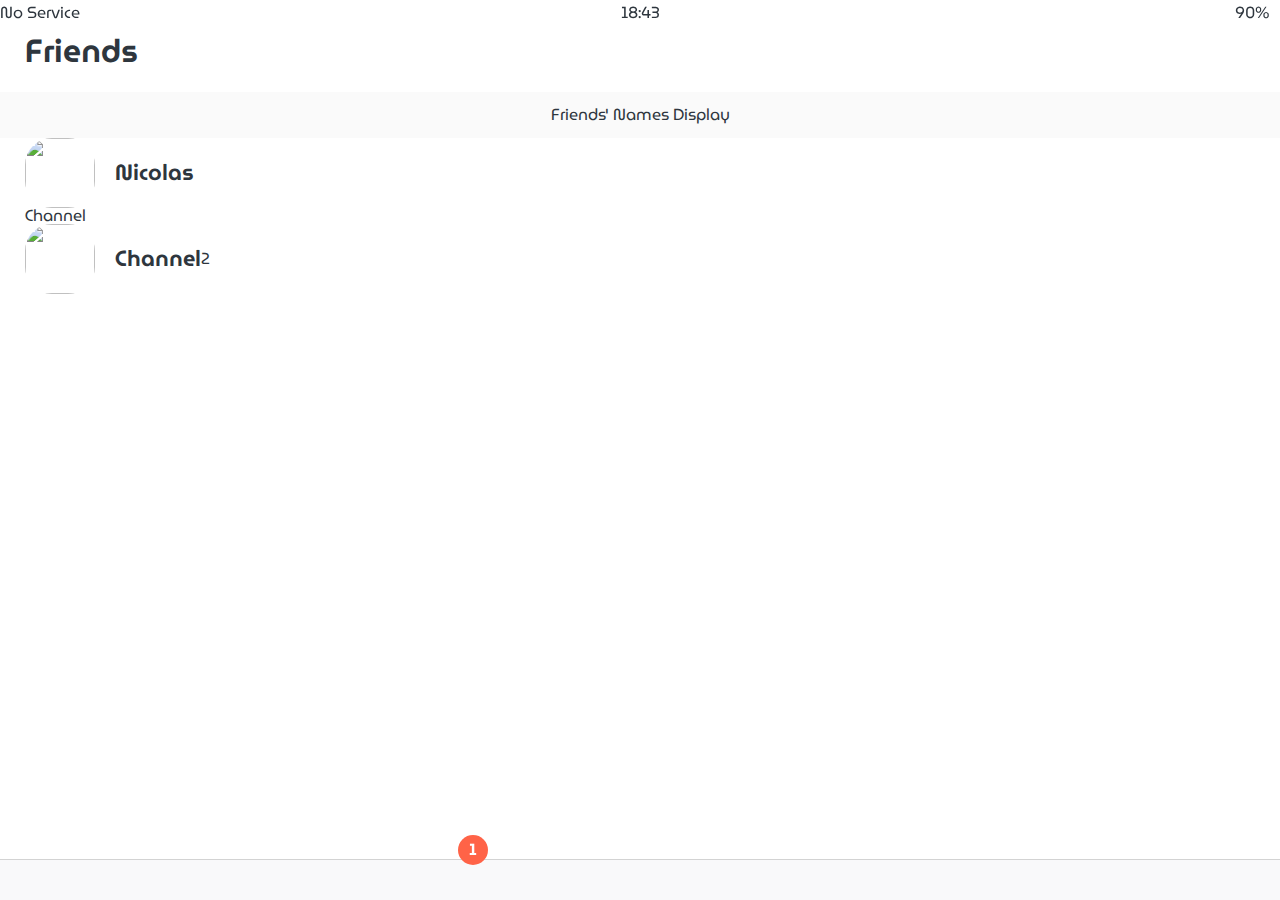
==== friends.html @ f0129f73 "revised" ====
<!DOCTYPE html>
<html lang="en">
<head>
    <link rel="stylesheet" href="css/styles.css">
    <meta charset="UTF-8">
    <meta http-equiv="X-UA-Compatible" content="IE=edge">
    <meta name="viewport" content="width=device-width, initial-scale=1.0">
    <title>Friends - Kokoaclone</title>
</head>
<body>
    <div class ="status-bar">
        <div class="status-bar__column">
            <span>No Service</span>
            <i class="fas fa-wifi"></i>
           
            <!-- To Do: Wifi icon -->
            <!--heroicons.dev   fontawesome.com-->
        </div>
        <div class="status-bar__column">
            <span>18:43</span>
        </div>
        <div class="status-bar__column">
            <span>90%</span>
            <i class="fas fa-battery-full fa-lg"></i>
            <i class="fas fa-bolt"></i>
            <!-- Battery Icon-->
            <!-- Lightning Icon-->
        </div>
    </div>

    <header class="screen__header">
        <h1 class ="screen__header__title">Friends</h1>
        <div class="screen__header__icons">
            <span><i class="fas fa-search fa-lg"></i> </span>
            <span><i class="fas fa-music fa-lg"></i></span>
            <span><i class="fas fa-cog fa-lg"></i></span>
        </div>
    </header>

    <a id="friends-display-link">
        <i class="fas fa-info-circle"></i> Friends' Names Display
        <i class="fas fa-chevron-right fa-sm"></i>
    </a>


    <main class="friends-screen">
        <div class="user-component">
            <div class="user-component__column">
                <img src="https://avatars.githubusercontent.com/u/3612017?v=4" class="user-component__avatar user-component__avatar--xm"/>
                <div class="user-component__text">
                    <h4 class="user-component__title">Nicolas</h4>
                    <!--<h6 class="user-component__subtitle">this text whatever</h6>-->
                    
    
                </div>
            </div>
            <div class="user-component__column"></div>
            <!--.user-component__column*2 + enter-->
        </div>
    
        <div class="friends-screen__channel">
                <div class="friends-screen__channel-header">
                    <span>Channel</span>
                    <i class="fas fa-chevron-up fa-sm"></i>
                </div>

        
    <div class="user-component">
        <div class="user-component__column">
            <img src="https://avatars.githubusercontent.com/u/3612017?v=4" class="user-component__avatar user-component__avatar--sm"/>
            <div class="user-component__text">
                <h4 class="user-component__title">Channel</h4>
                
                

            </div>
        </div>
        <div class="user-component__column">
            <span>2</span><i class="fas fa-chevron-right fa-sm"></i>
        </div>
        <!--.user-component__column*2 + enter-->
    </div>
        </div>

    </main>


    
<!--margin과 padding의 차이: margin은 외부여백, padding은 내부여백-->
    <!--nav>ul>li*4>a +enter-->
    <nav class="nav">
        <ul class="nav__list">
            <li class="nav__btn">
                <a class="nav__link" href="friends.html"><i class="fas fa-user fa-2x"></i>
                </a>
            </li>
            <li class="nav__btn">
                <a class="nav__link" href="#">
                    <span class="nav__notification">1</span><i class="far fa-comment fa-2x"></i>
                </a>
            </li>
            <li class="nav__btn">
                <a class="nav__link" href="#"><i class="fas fa-search fa-2x"></i>
                </a>
            </li>
            <li class="nav__btn">
                <a class="nav__link" href="#"><i class="fas fa-ellipsis-h fa-2x"></i>
                </a>
            </li>
        </ul>
    </nav>





    
   

    



    <!--script는 항상 바디 맨아랫쪽에 위치!-->
    <script src="https://kit.fontawesome.com/6478f529f2.js"
    corssorignin="anonymous">
        
    </script>
</body>
</html>
---- css/styles.css ----
@import "reset.css";
/*components*/
@import "components/screen-header.css";
@import "components/status-bar.css";
@import "components/nav-bar.css";
@import url("https://fonts.googleapis.com/css2?family=MuseoModerno:wght@200;400&display=swap");
@import "variables.css";
@import "components/user-component.css";

/*screens*/
@import "screens/login.css";
@import "screens/friends.css";

body {
  font-family: "MuseoModerno";
  color: #2e363e;
}
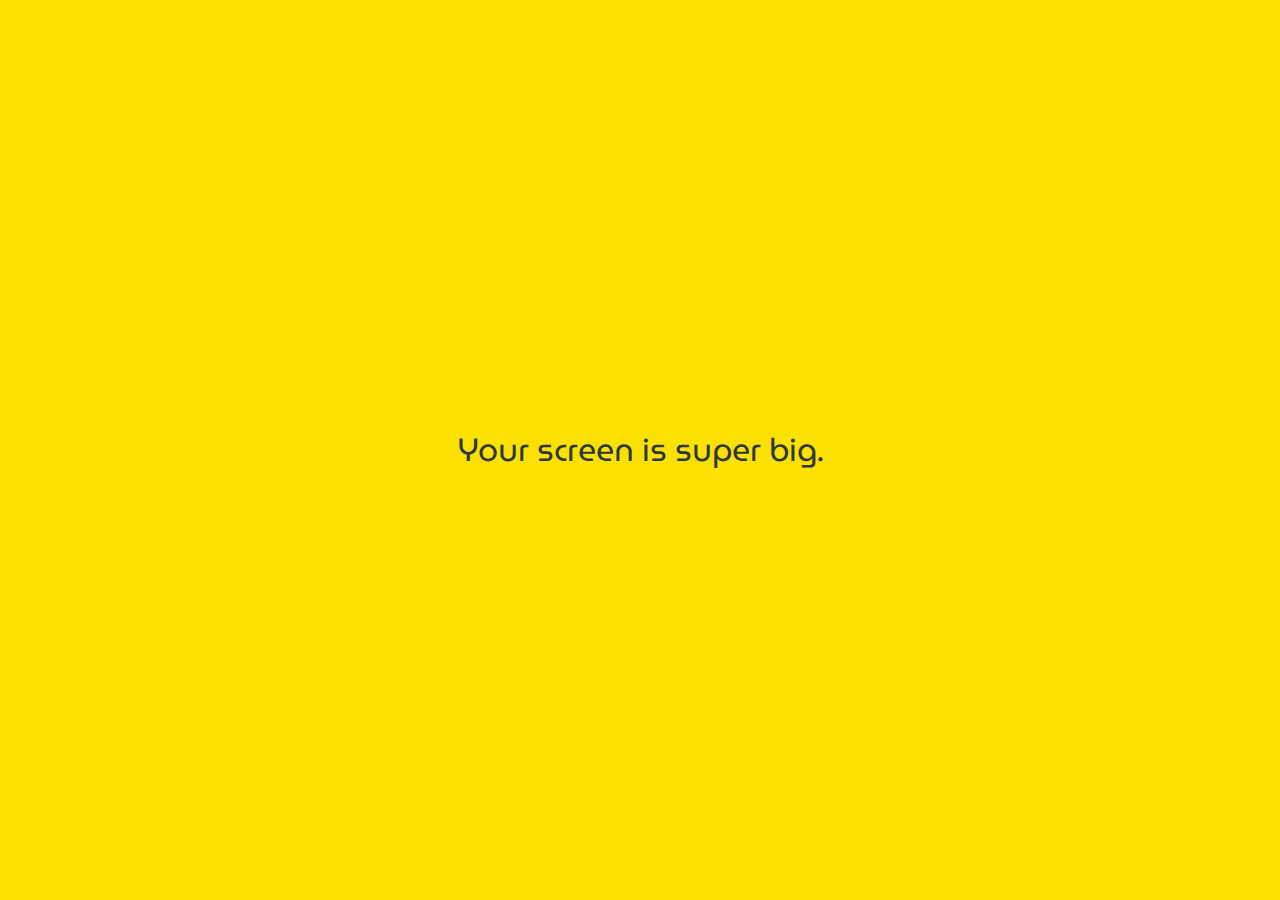
==== commit 92613efa: "too-->super" ====
--- a/friends.html
+++ b/friends.html
@@ -48,7 +48,7 @@
             <div class="user-component__column">
                 <img src="https://avatars.githubusercontent.com/u/3612017?v=4" class="user-component__avatar user-component__avatar--xm"/>
                 <div class="user-component__text">
-                    <h4 class="user-component__title">Nicolas</h4>
+                    <h4 class="user-component__title ">Nicolas4</h4>
                     <!--<h6 class="user-component__subtitle">this text whatever</h6>-->
                     
     
@@ -69,14 +69,16 @@
         <div class="user-component__column">
             <img src="https://avatars.githubusercontent.com/u/3612017?v=4" class="user-component__avatar user-component__avatar--sm"/>
             <div class="user-component__text">
-                <h4 class="user-component__title">Channel</h4>
+                <h4 class="user-component__title user-component__title--not-bolt">Channel</h4>
                 
                 
 
             </div>
         </div>
         <div class="user-component__column">
+            <div>
             <span>2</span><i class="fas fa-chevron-right fa-sm"></i>
+            </div>
         </div>
         <!--.user-component__column*2 + enter-->
     </div>
@@ -95,16 +97,16 @@
                 </a>
             </li>
             <li class="nav__btn">
-                <a class="nav__link" href="#">
-                    <span class="nav__notification">1</span><i class="far fa-comment fa-2x"></i>
+                <a class="nav__link" href="chats.html">
+                    <span class="nav__notification badge">1</span><i class="far fa-comment fa-2x"></i>
                 </a>
             </li>
             <li class="nav__btn">
-                <a class="nav__link" href="#"><i class="fas fa-search fa-2x"></i>
+                <a class="nav__link" href="find.html"><i class="fas fa-search fa-2x"></i>
                 </a>
             </li>
             <li class="nav__btn">
-                <a class="nav__link" href="#"><i class="fas fa-ellipsis-h fa-2x"></i>
+                <a class="nav__link" href="more.html"><i class="fas fa-ellipsis-h fa-2x"></i>
                 </a>
             </li>
         </ul>
@@ -112,12 +114,17 @@
 
 
 
+    <div id="splash-screen">
+        <i class="fas fa-comment"></i>
 
+    </div>
 
     
    
 
-    
+    <div id="no-mobile">
+        <span>Your screen is super big.</span>
+    </div>
 
 
 
--- a/css/styles.css
+++ b/css/styles.css
@@ -6,10 +6,17 @@
 @import url("https://fonts.googleapis.com/css2?family=MuseoModerno:wght@200;400&display=swap");
 @import "variables.css";
 @import "components/user-component.css";
-
+@import "components/badge.css";
+@import "components/icon-row.css";
+@import "components/alt-screen-header.css";
+@import "components/no-mobile.css";
 /*screens*/
 @import "screens/login.css";
 @import "screens/friends.css";
+@import "screens/find.css";
+@import "screens/more.css";
+@import "screens/settings.css";
+@import "screens/chat.css";
 
 body {
   font-family: "MuseoModerno";
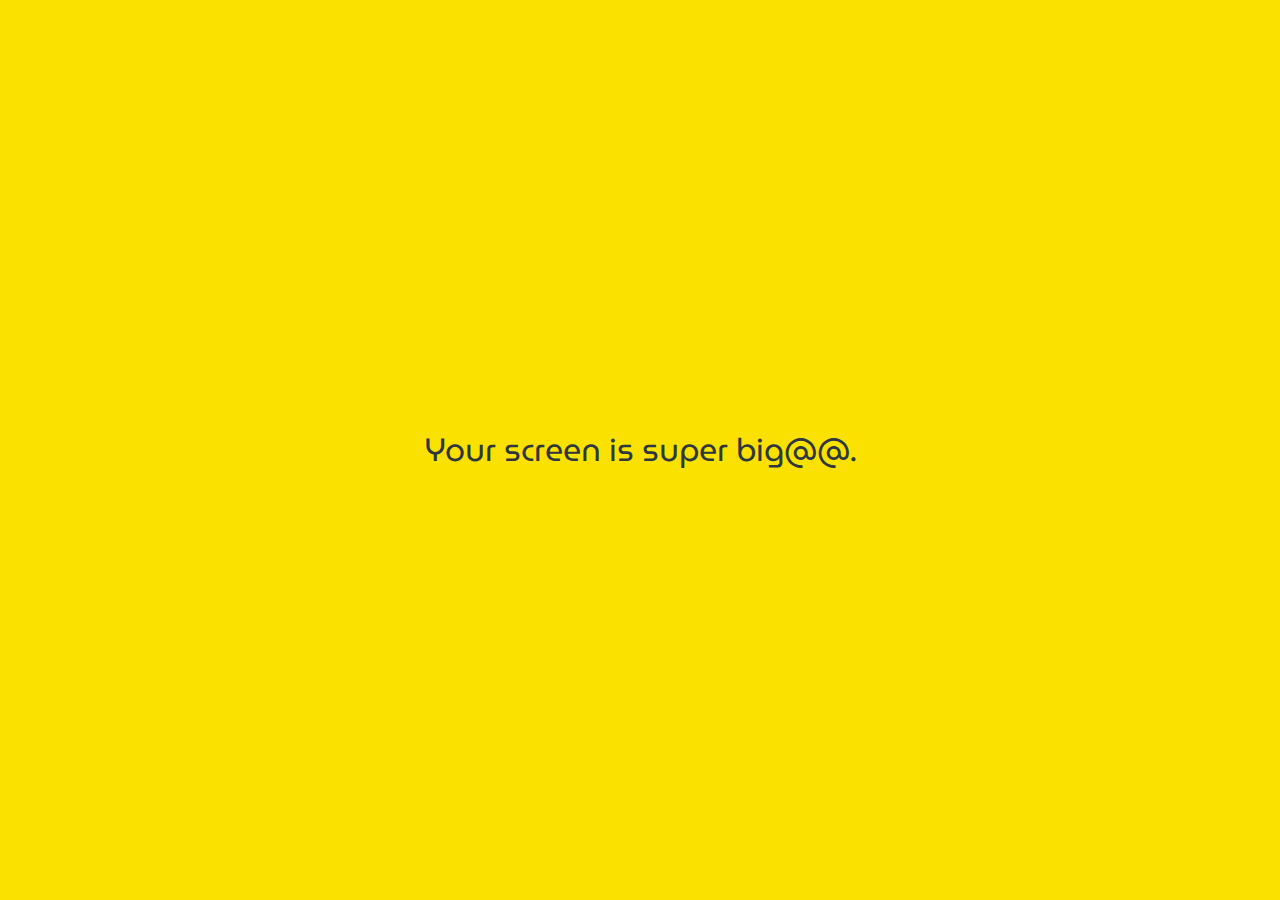
==== commit b4e4ed04: "@@" ====
--- a/friends.html
+++ b/friends.html
@@ -123,7 +123,7 @@
    
 
     <div id="no-mobile">
-        <span>Your screen is super big.</span>
+        <span>Your screen is super big@@.</span>
     </div>
 
 
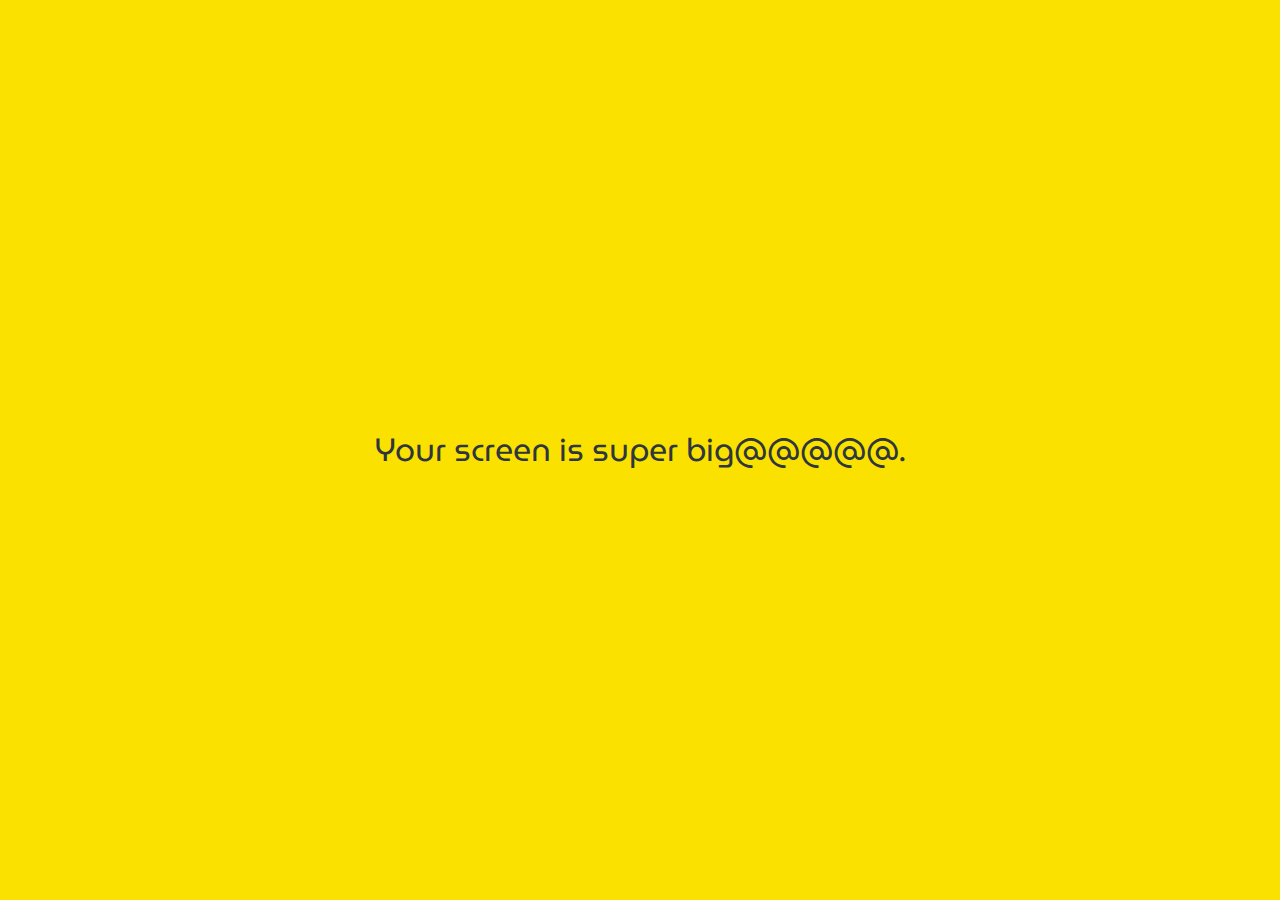
==== commit 81865a67: "@@@@" ====
--- a/friends.html
+++ b/friends.html
@@ -123,7 +123,7 @@
    
 
     <div id="no-mobile">
-        <span>Your screen is super big@@.</span>
+        <span>Your screen is super big@@@@@.</span>
     </div>
 
 
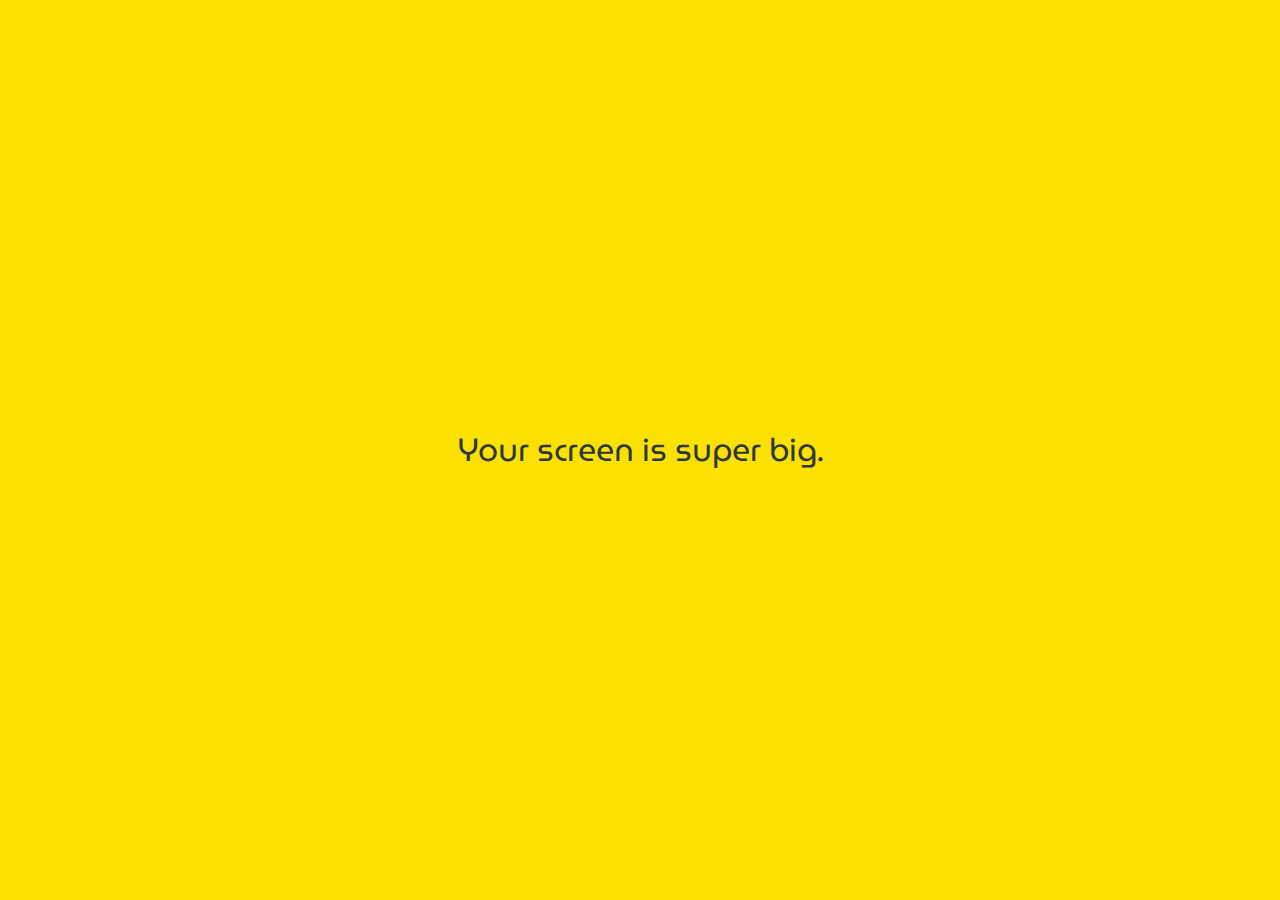
==== commit dbae2f58: "@X" ====
--- a/friends.html
+++ b/friends.html
@@ -123,7 +123,7 @@
    
 
     <div id="no-mobile">
-        <span>Your screen is super big@@@@@.</span>
+        <span>Your screen is super big.</span>
     </div>
 
 
